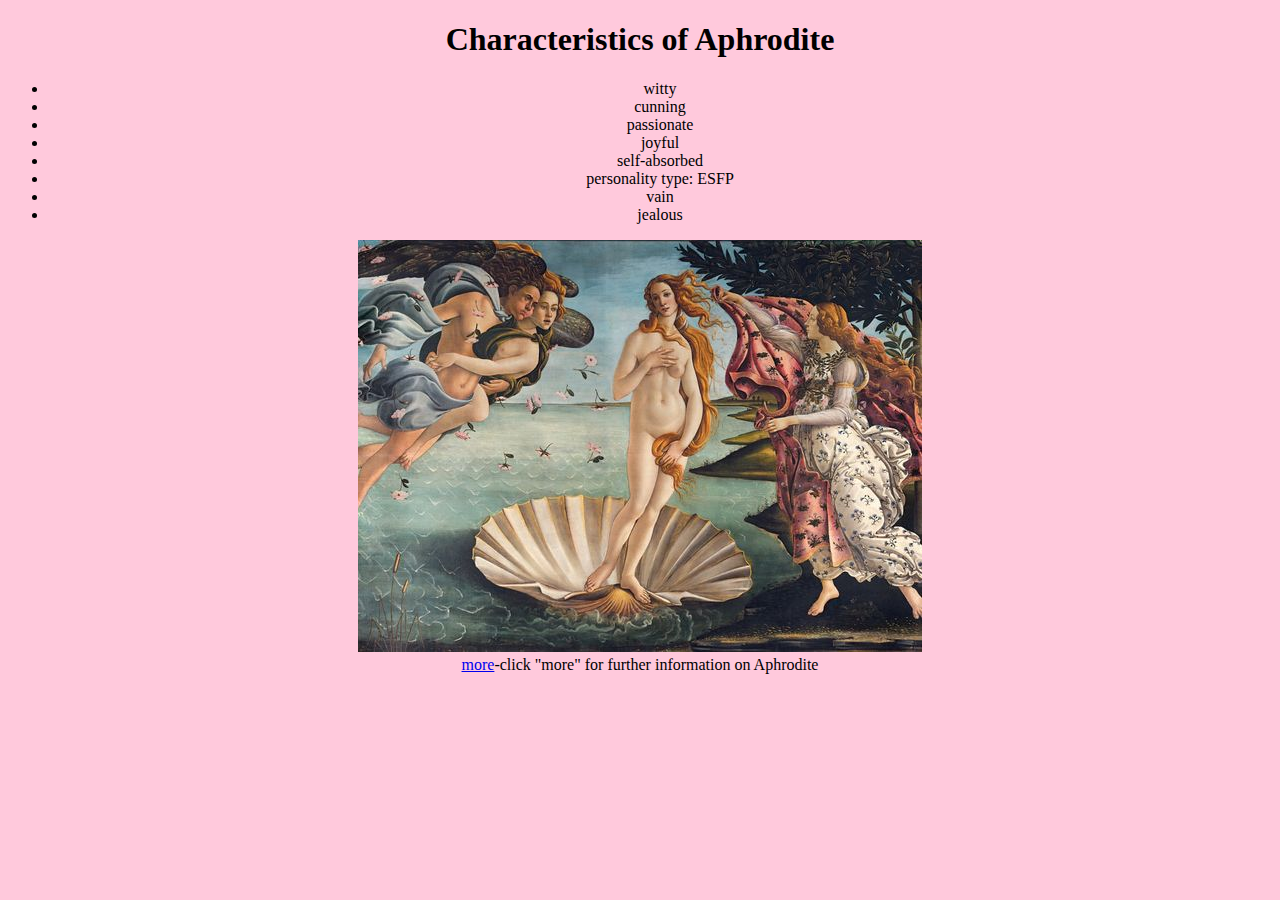
==== aphroditePage.html @ e5d5d1cf "Add files via upload" ====
<!DOCTYPE html>
<html>
<head>
	<title>Aphrodite</title>
<link href="style.css" type="text/css" rel="stylesheet" />
</head>
<body id="aphrodite">
	<center><h1>Characteristics of Aphrodite</h1>
<ul>
<li>witty</li>
	<li>cunning</li>
	<li>passionate</li>
	<li>joyful</li>
	<li>self-absorbed</li>
	<li> personality type: ESFP</li>
	<li>vain</li>
	<li>jealous</li>


</ul>
<img src="aphroditeImage.jpg" alt="Aphrodite" />
<li><a href="https://www.greekmythology.com/Olympians/Aphrodite/aphrodite.html">more</a>-click "more" for further information on Aphrodite</li>

	</body>
---- style.css ----
body {
background-color: #FFD810;

}
#apollo {
	background-color: #FFD200;
}
#aphrodite {
	background-color: #FFC9DC;
}

#zeus {
	background-color: #E7FF00;
}
#poseidon {
	background-color: #33B3FF;
}
#hepheastus {
	background-color: #686868;
}
#hera {
	background-color: #CC72FF;
}
#artemis {
	background-color: #344566;
}
#ares {
	background-color: #CD3131;
}
#demeter {
	background-color: #5EDA4D;
}
#hermes {
	background-color: #FF9505;
}
#dionysys {
	background-color: #462986;
}
#athena {
	background-color: #E05252;
}
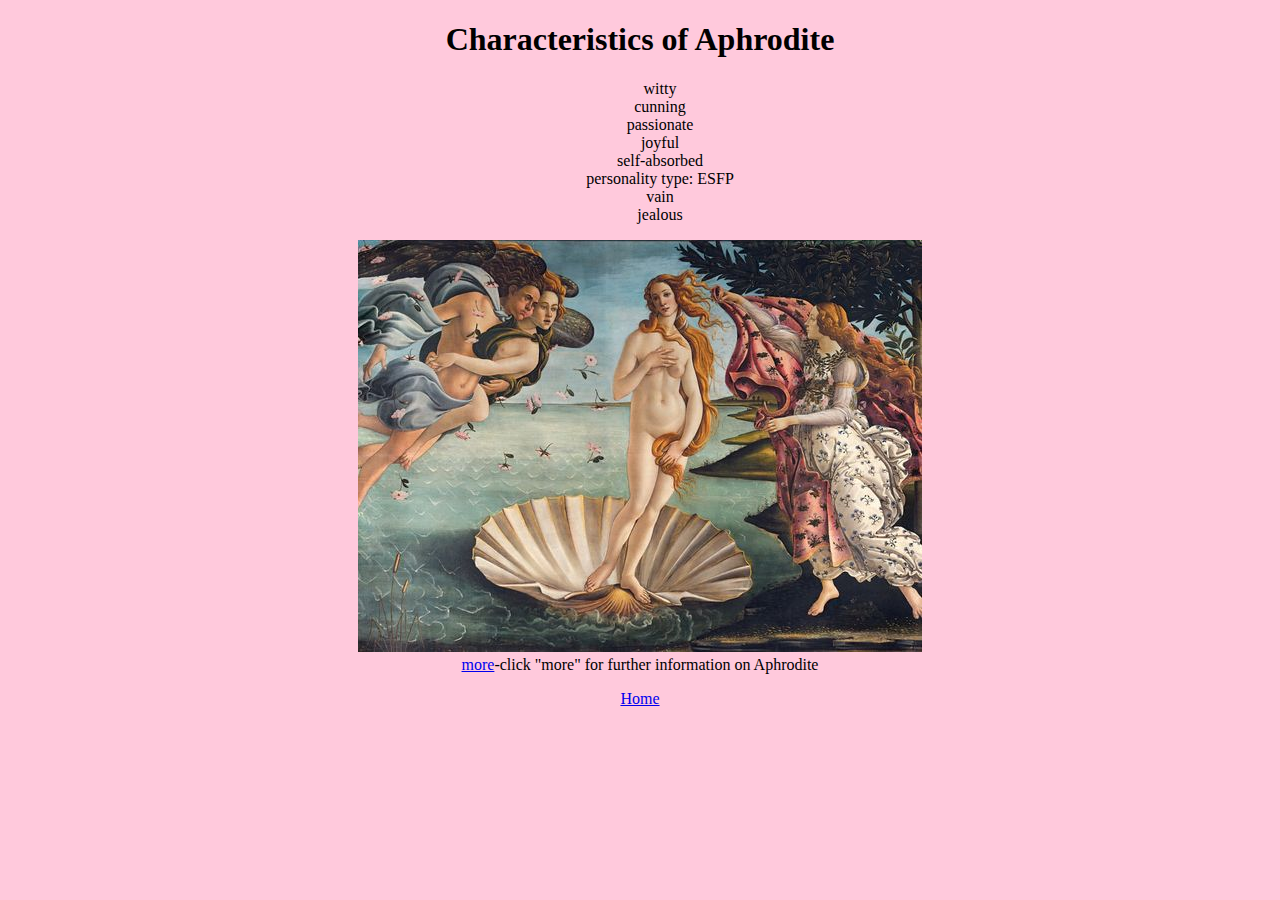
==== commit 8b378660: "Add files via upload" ====
--- a/aphroditePage.html
+++ b/aphroditePage.html
@@ -6,7 +6,7 @@
 </head>
 <body id="aphrodite">
 	<center><h1>Characteristics of Aphrodite</h1>
-<ul>
+<ul class="noBullet">
 <li>witty</li>
 	<li>cunning</li>
 	<li>passionate</li>
@@ -20,5 +20,5 @@
 </ul>
 <img src="aphroditeImage.jpg" alt="Aphrodite" />
 <li><a href="https://www.greekmythology.com/Olympians/Aphrodite/aphrodite.html">more</a>-click "more" for further information on Aphrodite</li>
-
+<p><a href="index.html"> Home </a></p>
 	</body>--- a/style.css
+++ b/style.css
@@ -1,6 +1,10 @@
 body {
-background-color: #FFD810;
+background-color: #FFFFFF;
 
+}
+
+.noBullet{
+	list-style-type: none;
 }
 #apollo {
 	background-color: #FFD200;
